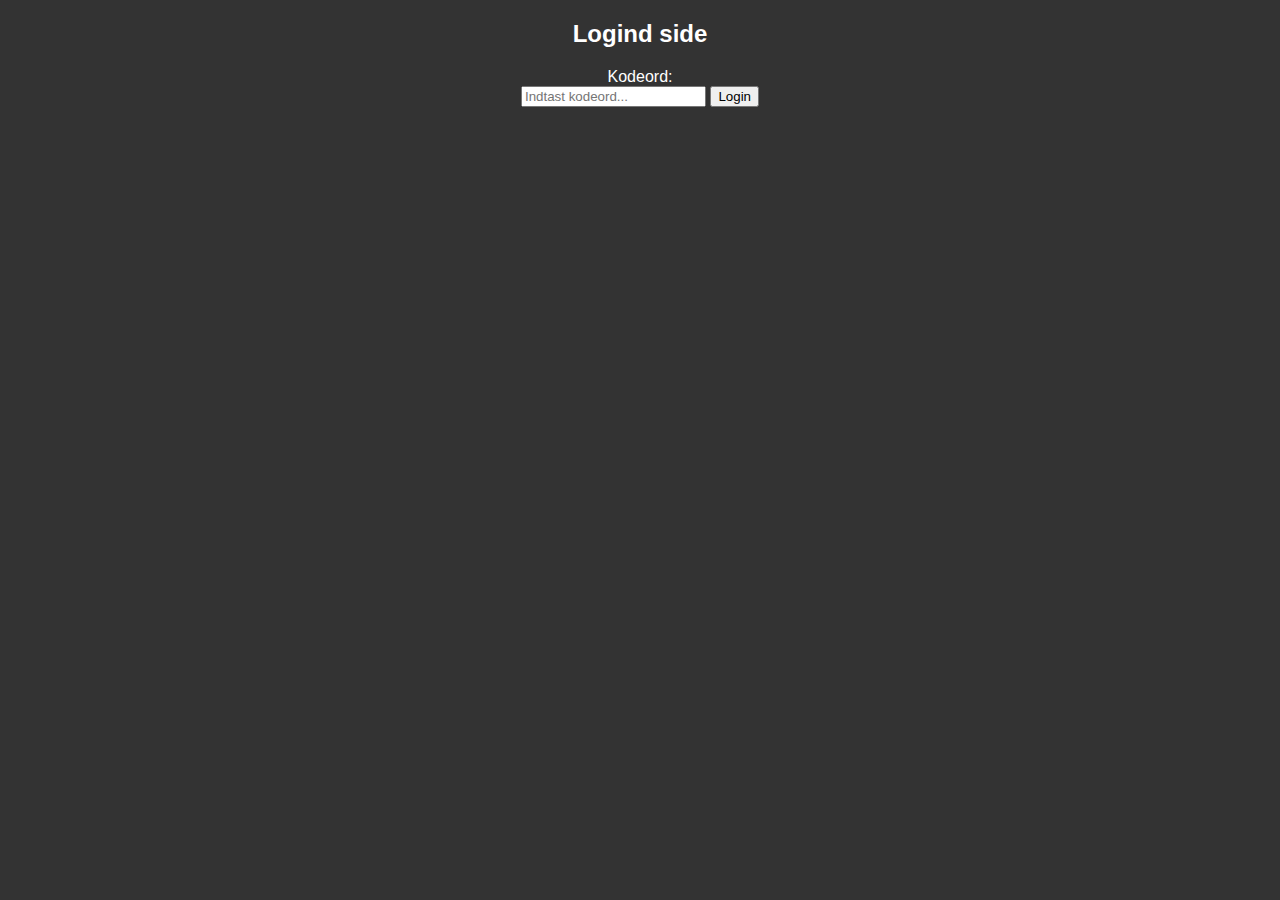
==== index.html @ 857bd70d "Logout" ====
<!DOCTYPE html>
<html lang="dk">
<head>
    <meta charset="UTF-8">
    <meta name="viewport" content="width=device-width, initial-scale=1.0">
	<link rel="stylesheet" href="https://cdnjs.cloudflare.com/ajax/libs/font-awesome/4.7.0/css/font-awesome.min.css">
    <script src="//cdnjs.cloudflare.com/ajax/libs/jquery/1.11.3/jquery.js"></script>
    <link rel="stylesheet" href="src/scss/main.css">
    <title>Logind side</title>
</head>
<body>
    <h2>Logind side</h2>
    <form action="/src/php/login.php" method="post">
        <label for="password">Kodeord:</label><br>
        <input type="password" id="password" name="password" placeholder="Indtast kodeord...">
        <input type="submit" value="Login">
    </form>
</body>
</html>
---- src/scss/main.css ----
@charset "UTF-8";
body {
  font: 100% Helvetica, sans-serif;
  text-align: center;
  color: white;
  background-color: #333;
  margin: 0;
}

#topbar {
  height: 6svh;
  width: 100%;
  background-color: #50a9f2;
  position: relative;
}
#topbar #navWrapper {
  position: absolute;
  left: 0;
  top: 0;
  margin-left: 0.5svh;
}
#topbar #navWrapper #dropdownCont {
  display: none;
  position: absolute;
  top: 6svh;
  background-color: #C0C0C0;
}
#topbar #navWrapper #dropdownCont.open {
  animation: growDown 300ms ease-in-out forwards;
  transform-origin: top center;
}
#topbar #navWrapper #dropdownCont.close {
  animation: shrinkUp 300ms ease-in-out forwards;
  transform-origin: top center;
}
@keyframes growDown {
  0% {
    transform: scaleY(0);
  }
  80% {
    transform: scaleY(1.1);
  }
  100% {
    transform: scaleY(1);
  }
}
@keyframes shrinkUp {
  0% {
    transform: scaleY(1);
  }
  20% {
    transform: scaleY(1.1);
  }
  100% {
    transform: scaleY(0);
  }
}
#topbar #navWrapper a {
  color: black;
  height: 6svh;
  padding: 0.3svh;
  width: auto;
  display: inline-flex;
  justify-content: center;
  align-items: center;
}
#topbar #navWrapper a:not(#dropdownCont a):not(#dropdownBtn) {
  margin-right: 0.66vw;
}
#topbar #navWrapper a.active {
  position: relative;
}
#topbar #navWrapper a.active:after {
  content: "";
  position: absolute;
  left: 50%;
  transform: translateX(-50%);
  width: 4svh;
  height: 0.5svh;
  bottom: 0.5svh;
  background-color: darkblue;
}
#topbar #navWrapper .expandBtn {
  display: none;
  background: none;
  border: none;
  font-size: 1.5rem;
  margin: 0;
}
@media (hover: none) {
  #topbar #navWrapper .expandBtn {
    display: inline;
  }
}
#topbar #logoutWrapper {
  position: absolute;
  right: 0;
  height: 100%;
  display: inline-flex;
  justify-content: center;
  align-items: center;
}

.elePointerIcon {
  cursor: pointer;
}

button,
.labelBtn {
  margin: 0.5rem;
  color: black;
  font-size: 1em;
  padding: 0.2vw 0.6svh;
  border-radius: 1em;
  border: 0;
  transition: background-color 0.1s ease;
}
button:enabled,
.labelBtn:enabled {
  cursor: pointer;
}
@media screen and (max-width: 1400px) {
  button,
  .labelBtn {
    font-size: 1em;
  }
}
@media screen and (min-width: 3000px) {
  button,
  .labelBtn {
    font-size: 2em;
  }
}
@media (hover: hover) {
  button:active:enabled,
  .labelBtn:active:enabled {
    transform: scale(0.98);
    box-shadow: 3px 2px 22px 1px rgba(0, 0, 0, 0.24);
  }
  button:hover:enabled,
  .labelBtn:hover:enabled {
    filter: brightness(0.7);
  }
}
button:disabled,
.labelBtn:disabled {
  background-color: initial;
  filter: brightness(0.75);
}
button.btnWhite,
.labelBtn.btnWhite {
  background-color: white;
}
button.btnRed,
.labelBtn.btnRed {
  background-color: red;
}
button.btnBlue,
.labelBtn.btnBlue {
  background-color: #50a9f2;
}
button.imageBtn .image-container,
.labelBtn.imageBtn .image-container {
  position: relative;
  z-index: -1;
}
button.imageBtn .image-container img,
.labelBtn.imageBtn .image-container img {
  width: 30svh;
}
button.imageBtn .image-container .overlay-text,
.labelBtn.imageBtn .image-container .overlay-text {
  position: absolute;
  bottom: 0;
  left: 50%;
  transform: translateX(-50%);
  color: black;
  font-size: 1rem;
  background-color: #50a9f2;
  padding: 0.2svh;
  border-radius: 0.2svh;
  width: 100%;
  text-align: center;
}

#deleteBtn,
#deleteAllBtn {
  display: none;
}

#imageUploadCont {
  margin-top: 1svh;
}
#imageUploadCont #uploadImageFile {
  border: dashed gray;
  width: 40svh;
  height: 20svh;
  margin: auto;
  font-style: italic;
}
@media (orientation: portrait) {
  #imageUploadCont #uploadImageFile {
    width: 100%;
  }
}
#imageUploadCont #uploadImageFile #uploadLabel {
  width: 100%;
  height: 100%;
  font-size: 1.5svh;
  cursor: pointer;
  display: flex;
  justify-content: center;
  align-items: center;
}
@media (hover: hover) {
  #imageUploadCont #uploadImageFile #uploadLabel::after {
    content: ", eller træk billeder her";
  }
}
#imageUploadCont #uploadImageInput {
  display: none;
}

#imagePreviewCont .imageCont {
  position: relative;
  display: inline-block;
  margin: 0.5svw;
}
#imagePreviewCont .previewImage {
  max-height: 20svh;
}
#imagePreviewCont .deleteImageBtn {
  background-color: red;
  border-radius: 25%;
  border: 0;
  position: absolute;
  top: 0;
  right: 0;
}
#imagePreviewCont input[type=checkbox] {
  cursor: pointer;
  position: absolute;
  top: 0;
  right: 0;
}

a {
  text-decoration: none;
  display: inline-block;
}

#configCont {
  display: grid;
}
#configCont input {
  margin: auto;
  max-width: fit-content;
}
#configCont label {
  margin-top: 1vh;
}
#configCont #removeImageCont {
  display: grid;
  opacity: 50%;
}

dialog {
  padding: 1svh;
  border: none;
  border-radius: 2svh;
  position: fixed;
}

.errorDialog {
  opacity: 0;
  transition: opacity 0.25s ease-in-out, top 0.25s ease-in-out;
}

#hiddenForm {
  display: none;
}

/*# sourceMappingURL=main.css.map */
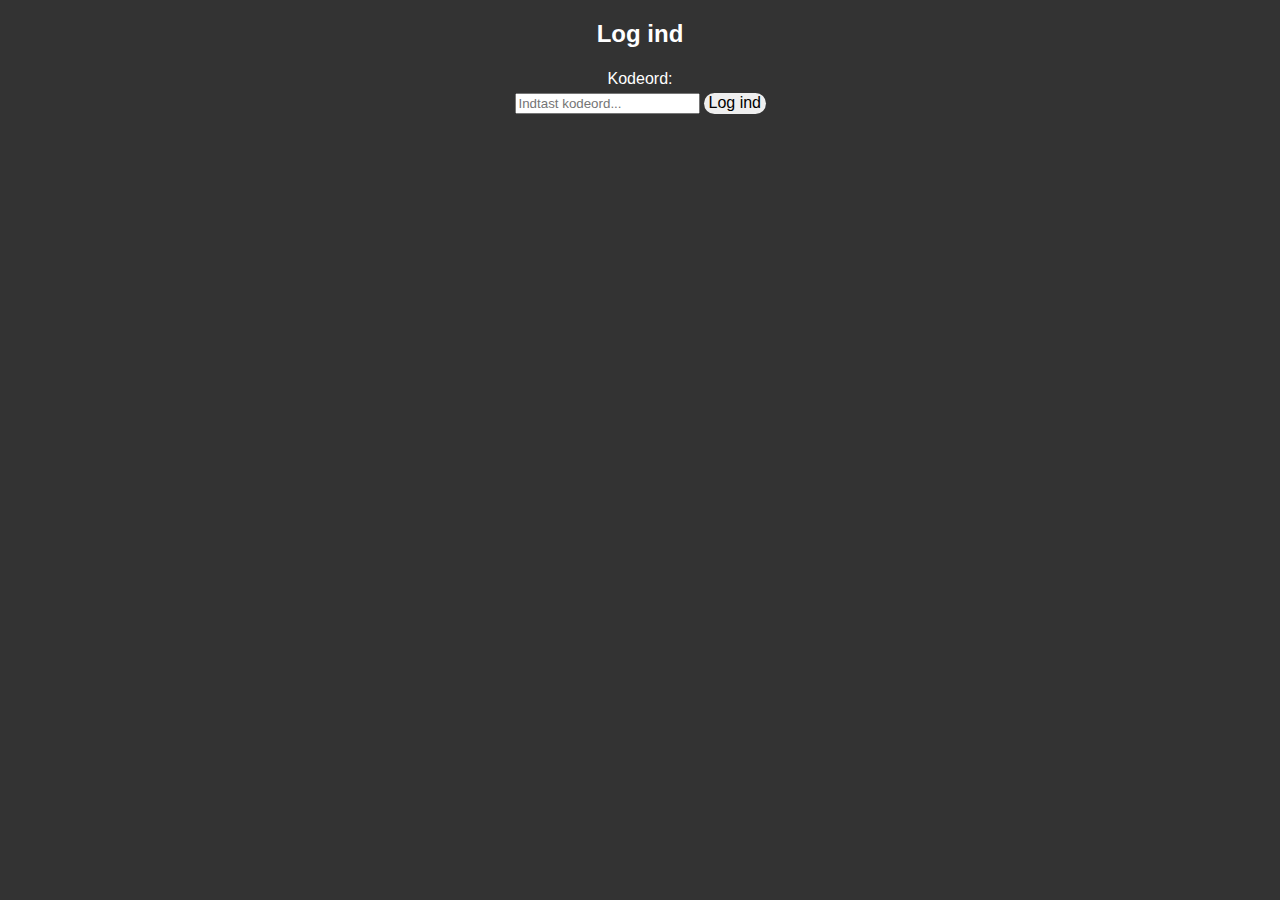
==== commit 4cc07e83: "Improve log in styling" ====
--- a/index.html
+++ b/index.html
@@ -6,14 +6,17 @@
 	<link rel="stylesheet" href="https://cdnjs.cloudflare.com/ajax/libs/font-awesome/4.7.0/css/font-awesome.min.css">
     <script src="//cdnjs.cloudflare.com/ajax/libs/jquery/1.11.3/jquery.js"></script>
     <link rel="stylesheet" href="src/scss/main.css">
-    <title>Logind side</title>
+	<link rel="icon" type="image/x-icon" href="/src/pictures/favicon.ico">
+    <title>Log ind</title>
 </head>
 <body>
-    <h2>Logind side</h2>
-    <form action="/src/php/login.php" method="post">
-        <label for="password">Kodeord:</label><br>
-        <input type="password" id="password" name="password" placeholder="Indtast kodeord...">
-        <input type="submit" value="Login">
+    <h2>Log ind</h2>
+    <form id="loginWrapper" action="/src/php/login.php" method="post">
+        <label for="password">Kodeord:</label>
+        <div id="inputWrapper">
+            <input type="password" id="password" name="password" placeholder="Indtast kodeord...">
+            <input type="submit" value="Log ind">
+        </div>
     </form>
 </body>
 </html>--- a/src/scss/main.css
+++ b/src/scss/main.css
@@ -5,6 +5,31 @@
   color: white;
   background-color: #333;
   margin: 0;
+}
+
+#loginWrapper {
+  display: grid;
+  margin: auto;
+  width: fit-content;
+  grid-template-columns: auto;
+}
+#loginWrapper > * {
+  margin: 0.25svh;
+}
+#loginWrapper #inputWrapper {
+  display: flex;
+}
+#loginWrapper input[type=text] {
+  font-size: 1em;
+}
+#loginWrapper input[type=submit] {
+  margin-left: 0.5svh;
+  font-size: 1em;
+  padding: 0.15vw 0.5svh;
+  border-radius: 1em;
+  border: 0;
+  transition: background-color 0.1s ease;
+  cursor: pointer;
 }
 
 #topbar {
